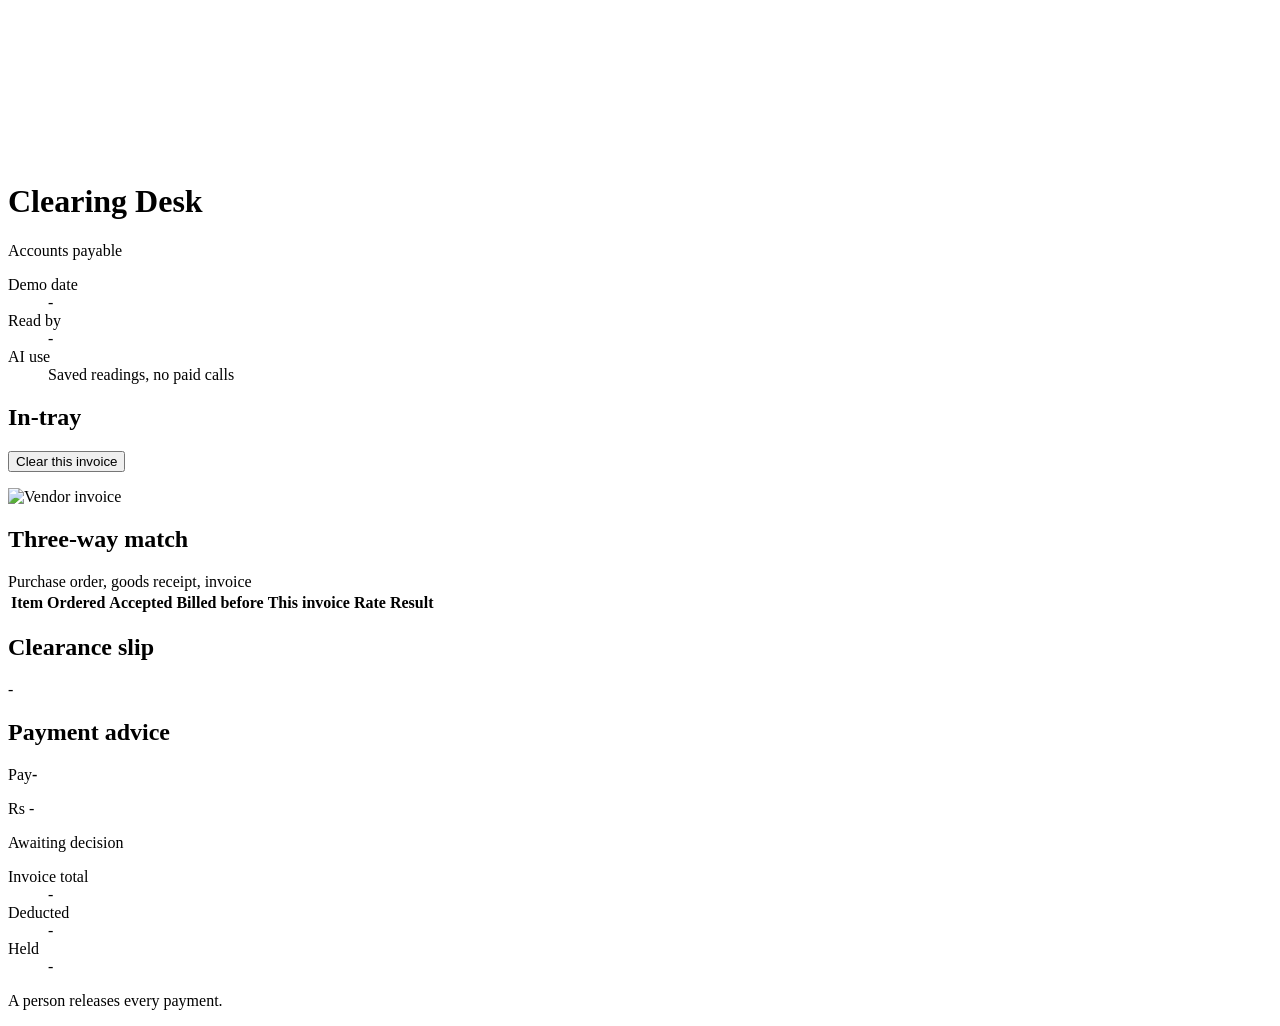
==== web/index.html @ 1c1cca26 "Build the live desk and first business edge cases Run invoices through ten visible stages with evide" ====
<!doctype html>
<html lang="en">
<head>
  <meta charset="utf-8">
  <meta name="viewport" content="width=device-width, initial-scale=1">
  <title>Clearing Desk</title>
  <link rel="preload" href="/fonts/hanken-grotesk.woff2" as="font" type="font/woff2" crossorigin>
  <link rel="preload" href="/fonts/bodoni-moda.woff2" as="font" type="font/woff2" crossorigin>
  <link rel="stylesheet" href="/app.css">
</head>
<body>
  <svg class="defs" aria-hidden="true">
    <filter id="ink"><feTurbulence type="fractalNoise" baseFrequency="0.85" numOctaves="2" seed="4" result="grain"/><feColorMatrix in="grain" values="0 0 0 0 0  0 0 0 0 0  0 0 0 0 0  0 0 0 -1.7 1.65" result="holes"/><feComposite in="SourceGraphic" in2="holes" operator="in"/></filter>
  </svg>

  <header class="masthead">
    <div class="brand"><h1>Clearing Desk</h1><span id="buyer">Accounts payable</span></div>
    <dl class="facts">
      <div><dt>Demo date</dt><dd id="deskDate">-</dd></div>
      <div><dt>Read by</dt><dd id="model">-</dd></div>
      <div><dt>AI use</dt><dd>Saved readings, no paid calls</dd></div>
    </dl>
  </header>

  <main class="grid">
    <aside class="tray" aria-label="In-tray">
      <h2>In-tray</h2>
      <div id="tray"></div>
      <button id="runButton" class="run" type="button">Clear this invoice</button>
      <p class="locked" id="locked"></p>
    </aside>

    <section class="desk" aria-label="Invoice on the desk">
      <div class="paper" id="paper">
        <img id="invoice" alt="Vendor invoice">
        <div id="marks"></div>
        <div id="stamp" class="stamp" role="status" aria-live="polite"></div>
      </div>
      <p class="evidence" id="evidenceNote"></p>
      <section class="board" aria-labelledby="boardTitle">
        <header><h2 id="boardTitle">Three-way match</h2><span>Purchase order, goods receipt, invoice</span></header>
        <div class="table-wrap">
          <table>
            <thead><tr><th>Item</th><th>Ordered</th><th>Accepted</th><th>Billed before</th><th>This invoice</th><th>Rate</th><th>Result</th></tr></thead>
            <tbody id="matchRows"></tbody>
          </table>
        </div>
      </section>
    </section>

    <aside class="slip" aria-label="Clearance slip">
      <header class="slip-head"><h2>Clearance slip</h2><span id="slipRef">-</span></header>
      <ol id="stages"></ol>
      <section class="advice" aria-labelledby="adviceTitle">
        <h2 id="adviceTitle">Payment advice</h2>
        <p class="payee"><span>Pay</span><strong id="payee">-</strong></p>
        <p class="amount" id="amount">Rs -</p>
        <p class="words" id="amountWords">Awaiting decision</p>
        <ul id="why"></ul>
        <dl class="bridge">
          <div><dt>Invoice total</dt><dd id="invoiceTotal">-</dd></div>
          <div><dt>Deducted</dt><dd id="deducted">-</dd></div>
          <div><dt>Held</dt><dd id="held">-</dd></div>
        </dl>
        <p class="next" id="nextStep">A person releases every payment.</p>
      </section>
    </aside>
  </main>
  <script src="/app.js"></script>
</body>
</html>
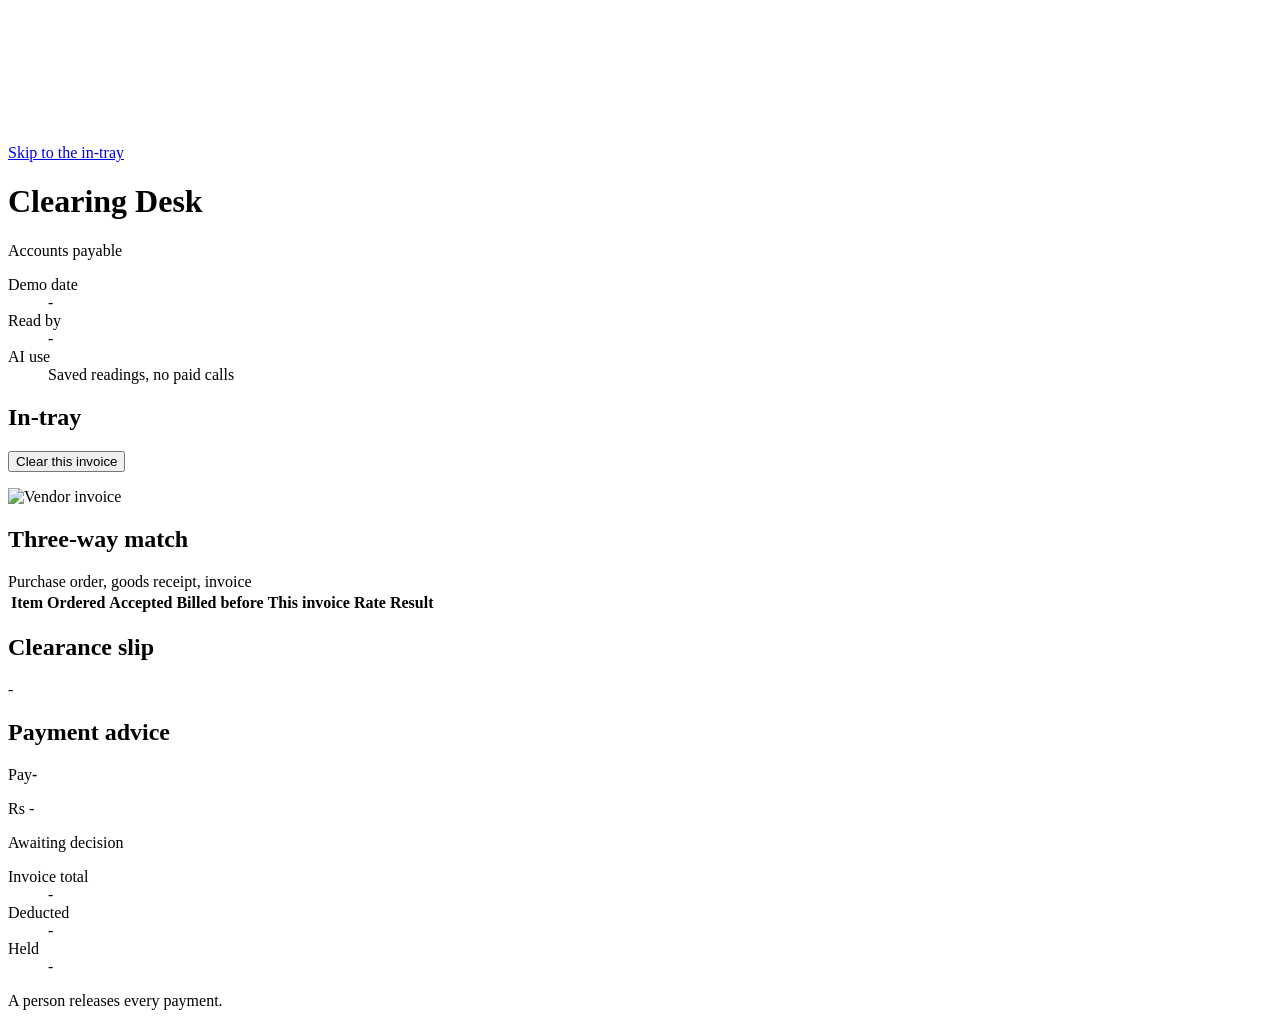
==== commit 11c29c60: "Add two-reader scan checks and full rule coverage Require Nova and Grok to agree before a scan can b" ====
--- a/web/index.html
+++ b/web/index.html
@@ -3,12 +3,14 @@
 <head>
   <meta charset="utf-8">
   <meta name="viewport" content="width=device-width, initial-scale=1">
+  <meta name="theme-color" content="#e7eaf3">
   <title>Clearing Desk</title>
   <link rel="preload" href="/fonts/hanken-grotesk.woff2" as="font" type="font/woff2" crossorigin>
   <link rel="preload" href="/fonts/bodoni-moda.woff2" as="font" type="font/woff2" crossorigin>
   <link rel="stylesheet" href="/app.css">
 </head>
 <body>
+  <a class="skip" href="#runButton">Skip to the in-tray</a>
   <svg class="defs" aria-hidden="true">
     <filter id="ink"><feTurbulence type="fractalNoise" baseFrequency="0.85" numOctaves="2" seed="4" result="grain"/><feColorMatrix in="grain" values="0 0 0 0 0  0 0 0 0 0  0 0 0 0 0  0 0 0 -1.7 1.65" result="holes"/><feComposite in="SourceGraphic" in2="holes" operator="in"/></filter>
   </svg>
@@ -32,11 +34,11 @@
 
     <section class="desk" aria-label="Invoice on the desk">
       <div class="paper" id="paper">
-        <img id="invoice" alt="Vendor invoice">
+        <img id="invoice" alt="Vendor invoice" width="680" height="962" fetchpriority="high">
         <div id="marks"></div>
         <div id="stamp" class="stamp" role="status" aria-live="polite"></div>
       </div>
-      <p class="evidence" id="evidenceNote"></p>
+      <p class="evidence" id="evidenceNote" aria-live="polite"></p>
       <section class="board" aria-labelledby="boardTitle">
         <header><h2 id="boardTitle">Three-way match</h2><span>Purchase order, goods receipt, invoice</span></header>
         <div class="table-wrap">
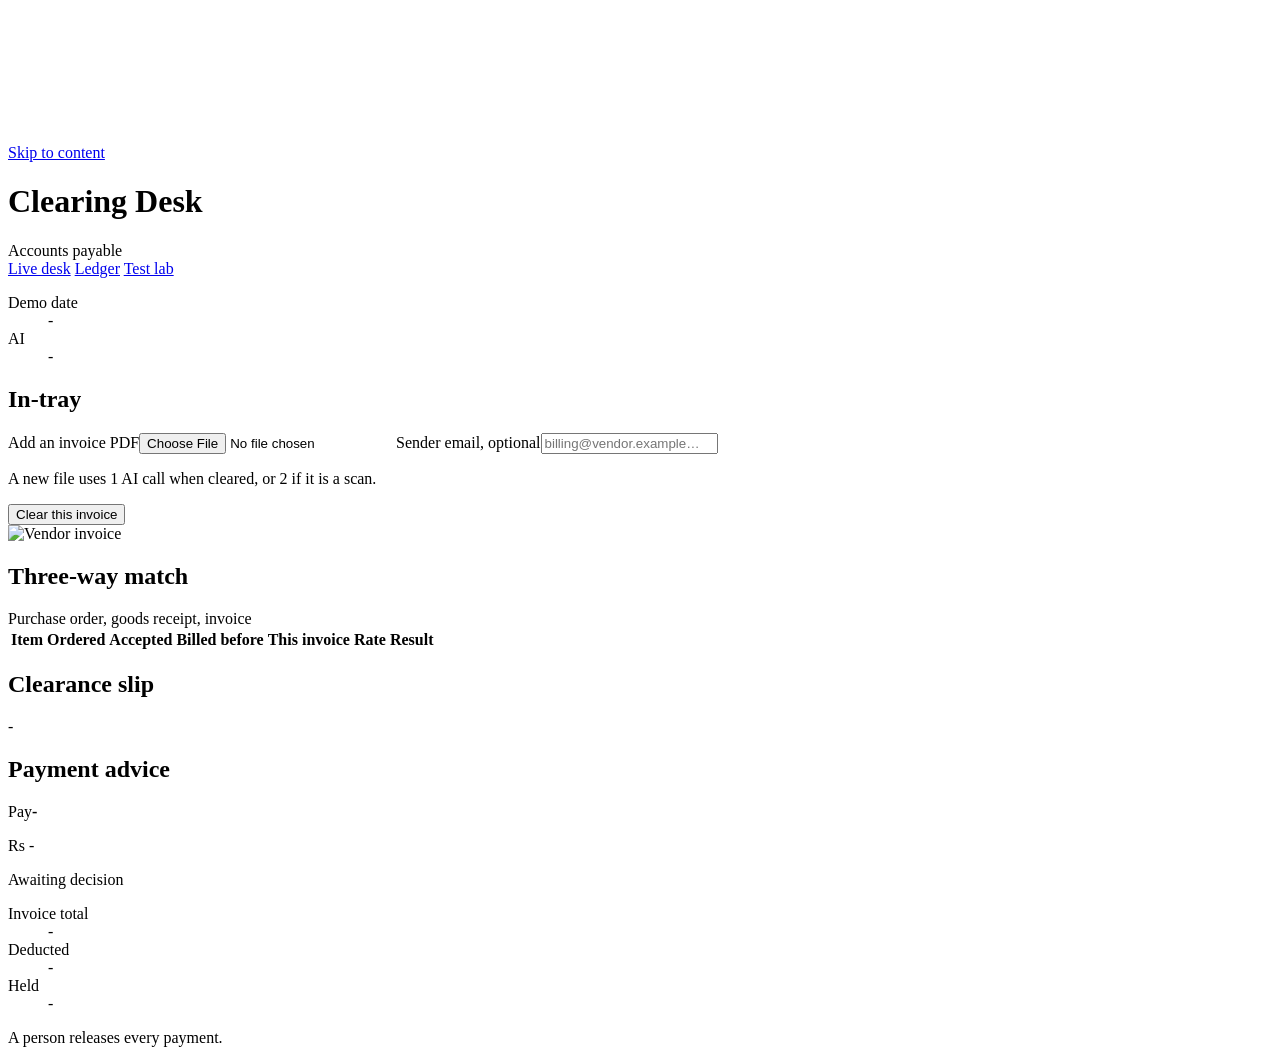
==== commit 84b2c101: "Add ledger, test lab, upload, and payment safeguards Add a run ledger, a browser test lab, PDF uploa" ====
--- a/web/index.html
+++ b/web/index.html
@@ -4,37 +4,48 @@
   <meta charset="utf-8">
   <meta name="viewport" content="width=device-width, initial-scale=1">
   <meta name="theme-color" content="#e7eaf3">
+  <link rel="icon" href="data:,">
   <title>Clearing Desk</title>
   <link rel="preload" href="/fonts/hanken-grotesk.woff2" as="font" type="font/woff2" crossorigin>
   <link rel="preload" href="/fonts/bodoni-moda.woff2" as="font" type="font/woff2" crossorigin>
   <link rel="stylesheet" href="/app.css">
 </head>
 <body>
-  <a class="skip" href="#runButton">Skip to the in-tray</a>
+  <a class="skip" href="#content">Skip to content</a>
   <svg class="defs" aria-hidden="true">
     <filter id="ink"><feTurbulence type="fractalNoise" baseFrequency="0.85" numOctaves="2" seed="4" result="grain"/><feColorMatrix in="grain" values="0 0 0 0 0  0 0 0 0 0  0 0 0 0 0  0 0 0 -1.7 1.65" result="holes"/><feComposite in="SourceGraphic" in2="holes" operator="in"/></filter>
   </svg>
 
   <header class="masthead">
     <div class="brand"><h1>Clearing Desk</h1><span id="buyer">Accounts payable</span></div>
+    <nav class="views" aria-label="Views">
+      <a href="?view=desk" data-view="desk">Live desk</a>
+      <a href="?view=ledger" data-view="ledger">Ledger</a>
+      <a href="?view=lab" data-view="lab">Test lab</a>
+    </nav>
     <dl class="facts">
       <div><dt>Demo date</dt><dd id="deskDate">-</dd></div>
-      <div><dt>Read by</dt><dd id="model">-</dd></div>
-      <div><dt>AI use</dt><dd>Saved readings, no paid calls</dd></div>
+      <div><dt>AI</dt><dd id="model">-</dd></div>
     </dl>
   </header>
 
-  <main class="grid">
+  <div id="content" tabindex="-1">
+  <main class="grid" id="deskView">
     <aside class="tray" aria-label="In-tray">
       <h2>In-tray</h2>
+      <div class="upload" id="dropZone">
+        <label class="choose">Add an invoice PDF<input id="fileInput" type="file" accept="application/pdf,.pdf"></label>
+        <label class="sender">Sender email, optional<input id="senderInput" name="sender" type="email" autocomplete="off" spellcheck="false" placeholder="billing@vendor.example…"></label>
+        <p id="uploadNote" role="status">A new file uses 1 AI call when cleared, or 2 if it is a scan.</p>
+      </div>
       <div id="tray"></div>
       <button id="runButton" class="run" type="button">Clear this invoice</button>
-      <p class="locked" id="locked"></p>
     </aside>
 
     <section class="desk" aria-label="Invoice on the desk">
       <div class="paper" id="paper">
         <img id="invoice" alt="Vendor invoice" width="680" height="962" fetchpriority="high">
+        <p class="no-preview" id="noPreview" hidden>This file cannot be previewed. Clear it to see why.</p>
         <div id="marks"></div>
         <div id="stamp" class="stamp" role="status" aria-live="polite"></div>
       </div>
@@ -65,9 +76,55 @@
           <div><dt>Held</dt><dd id="held">-</dd></div>
         </dl>
         <p class="next" id="nextStep">A person releases every payment.</p>
+        <button class="recheck" id="recheckButton" type="button" hidden>Record goods receipt and recheck</button>
+        <details class="draft" id="draftBox" hidden>
+          <summary id="draftLabel">Draft message</summary>
+          <dl><div><dt>To</dt><dd id="draftTo"></dd></div><div><dt>Subject</dt><dd id="draftSubject"></dd></div></dl>
+          <pre id="draftBody"></pre>
+          <button id="copyDraft" type="button">Copy draft</button>
+        </details>
       </section>
     </aside>
   </main>
+
+  <main class="book" id="ledgerView" hidden>
+    <section class="book-main" aria-labelledby="ledgerTitle">
+      <header class="page-head">
+        <div><h2 id="ledgerTitle">Ledger</h2><p>Every invoice cleared on this desk, with its decision and money.</p></div>
+        <button class="quiet" id="resetLedger" type="button">Clear history</button>
+      </header>
+      <section class="flow" aria-labelledby="flowTitle">
+        <h3 id="flowTitle">Where the money went</h3>
+        <div class="flow-bar" id="flowBar"></div>
+        <ul class="flow-key" id="flowKey"></ul>
+        <p class="flow-note" id="flowNote" hidden></p>
+      </section>
+      <div class="filters" id="filters" role="group" aria-label="Filter by decision"></div>
+      <div class="table-wrap ledger-wrap">
+        <table class="ledger">
+          <thead><tr><th>Invoice</th><th>Vendor</th><th>Decision</th><th>Why</th><th>Total</th><th>To pay</th><th>Held</th><th>When</th></tr></thead>
+          <tbody id="ledgerRows"></tbody>
+        </table>
+      </div>
+    </section>
+    <aside class="slip entry" id="entryPanel" aria-label="Selected invoice" hidden></aside>
+  </main>
+
+  <main class="lab" id="labView" hidden>
+    <header class="page-head">
+      <div><h2>Test lab</h2><p>Runs every test case through the real rules using known-correct readings, so it checks the rules and makes no AI calls.</p></div>
+      <button class="run lab-run" id="runLab" type="button">Run all test cases</button>
+    </header>
+    <p class="lab-score" id="labScore" role="status">Not run yet.</p>
+    <div class="filters" id="labFilters" role="group" aria-label="Filter test cases"></div>
+    <div class="table-wrap ledger-wrap">
+      <table class="ledger lab-table">
+        <thead><tr><th>Case</th><th>What it tests</th><th>Type</th><th>Expected decision</th><th>Real AI run</th><th>Result</th></tr></thead>
+        <tbody id="labRows"></tbody>
+      </table>
+    </div>
+  </main>
+  </div>
   <script src="/app.js"></script>
 </body>
 </html>
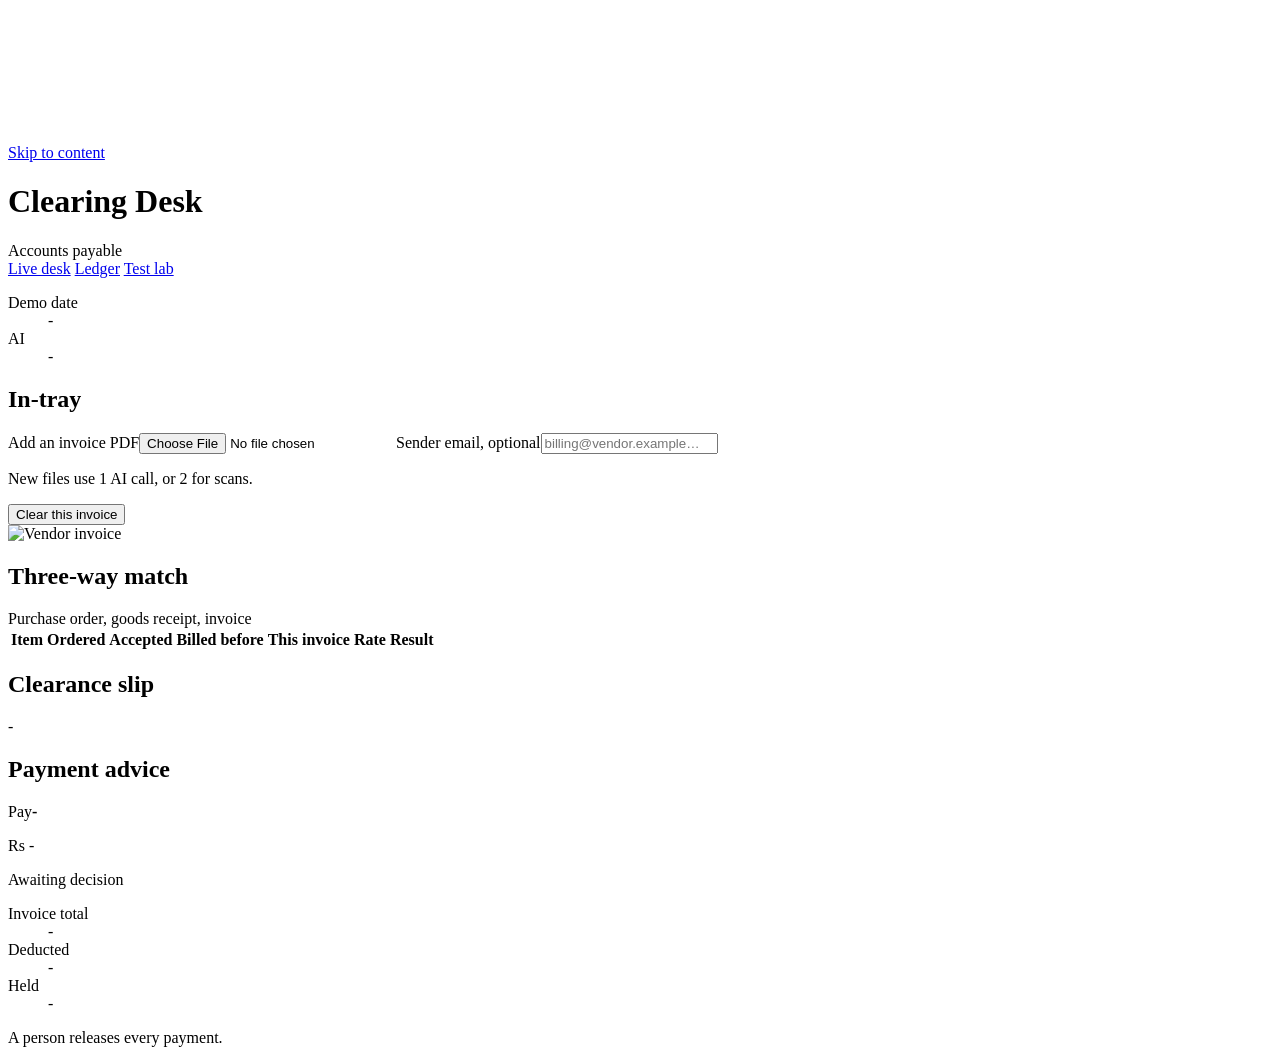
==== commit 2072a6aa: "Redesign the desk and add passcode sign-in Rework the layout, type, and spacing to use the full scre" ====
--- a/web/index.html
+++ b/web/index.html
@@ -6,8 +6,8 @@
   <meta name="theme-color" content="#e7eaf3">
   <link rel="icon" href="data:,">
   <title>Clearing Desk</title>
-  <link rel="preload" href="/fonts/hanken-grotesk.woff2" as="font" type="font/woff2" crossorigin>
-  <link rel="preload" href="/fonts/bodoni-moda.woff2" as="font" type="font/woff2" crossorigin>
+  <link rel="preload" href="/fonts/ibm-plex-sans.woff2" as="font" type="font/woff2" crossorigin>
+  <link rel="preload" href="/fonts/ibm-plex-serif-600.woff2" as="font" type="font/woff2" crossorigin>
   <link rel="stylesheet" href="/app.css">
 </head>
 <body>
@@ -36,7 +36,7 @@
       <div class="upload" id="dropZone">
         <label class="choose">Add an invoice PDF<input id="fileInput" type="file" accept="application/pdf,.pdf"></label>
         <label class="sender">Sender email, optional<input id="senderInput" name="sender" type="email" autocomplete="off" spellcheck="false" placeholder="billing@vendor.example…"></label>
-        <p id="uploadNote" role="status">A new file uses 1 AI call when cleared, or 2 if it is a scan.</p>
+        <p id="uploadNote" role="status">New files use 1 AI call, or 2 for scans.</p>
       </div>
       <div id="tray"></div>
       <button id="runButton" class="run" type="button">Clear this invoice</button>
@@ -65,10 +65,14 @@
       <header class="slip-head"><h2>Clearance slip</h2><span id="slipRef">-</span></header>
       <ol id="stages"></ol>
       <section class="advice" aria-labelledby="adviceTitle">
-        <h2 id="adviceTitle">Payment advice</h2>
-        <p class="payee"><span>Pay</span><strong id="payee">-</strong></p>
-        <p class="amount" id="amount">Rs -</p>
-        <p class="words" id="amountWords">Awaiting decision</p>
+        <header class="advice-head">
+          <h2 id="adviceTitle">Payment advice</h2>
+          <p class="payee"><span>Pay</span><strong id="payee">-</strong></p>
+        </header>
+        <div class="sum">
+          <p class="amount" id="amount">Rs -</p>
+          <p class="words" id="amountWords">Awaiting decision</p>
+        </div>
         <ul id="why"></ul>
         <dl class="bridge">
           <div><dt>Invoice total</dt><dd id="invoiceTotal">-</dd></div>
@@ -119,7 +123,7 @@
     <div class="filters" id="labFilters" role="group" aria-label="Filter test cases"></div>
     <div class="table-wrap ledger-wrap">
       <table class="ledger lab-table">
-        <thead><tr><th>Case</th><th>What it tests</th><th>Type</th><th>Expected decision</th><th>Real AI run</th><th>Result</th></tr></thead>
+        <thead><tr><th>Case</th><th>What it tests</th><th>Type</th><th>Expected decision</th><th>Real AI check</th><th>Result</th></tr></thead>
         <tbody id="labRows"></tbody>
       </table>
     </div>
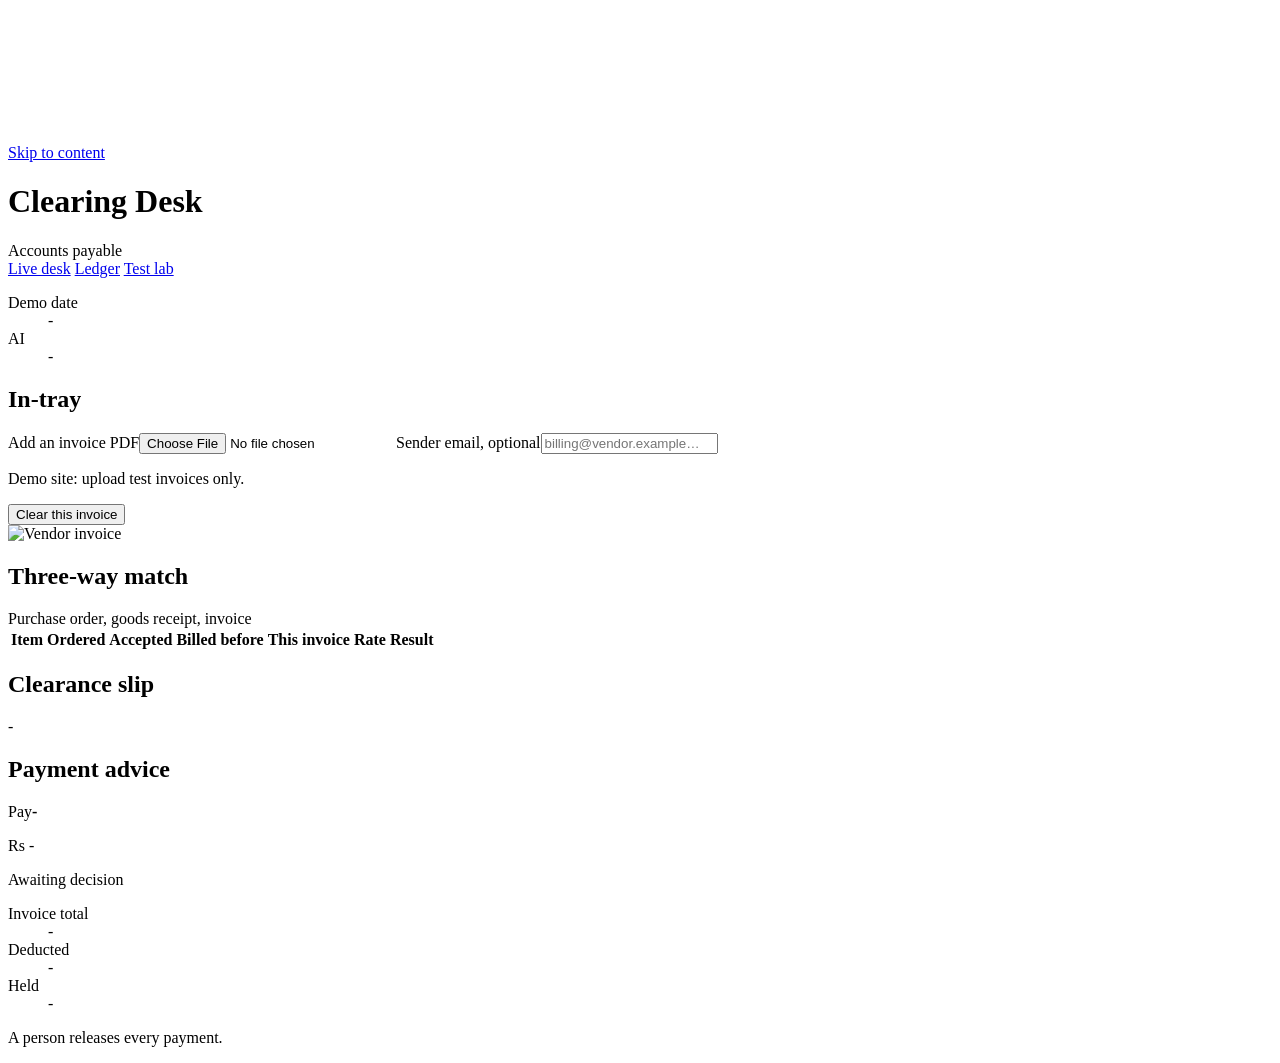
==== commit f9ac49cb: "Open the desk to reviewers without a login Keep clear history owner-only, keep uploads private to ea" ====
--- a/web/index.html
+++ b/web/index.html
@@ -36,7 +36,7 @@
       <div class="upload" id="dropZone">
         <label class="choose">Add an invoice PDF<input id="fileInput" type="file" accept="application/pdf,.pdf"></label>
         <label class="sender">Sender email, optional<input id="senderInput" name="sender" type="email" autocomplete="off" spellcheck="false" placeholder="billing@vendor.example…"></label>
-        <p id="uploadNote" role="status">New files use 1 AI call, or 2 for scans.</p>
+        <p id="uploadNote" role="status">Demo site: upload test invoices only.</p>
       </div>
       <div id="tray"></div>
       <button id="runButton" class="run" type="button">Clear this invoice</button>
